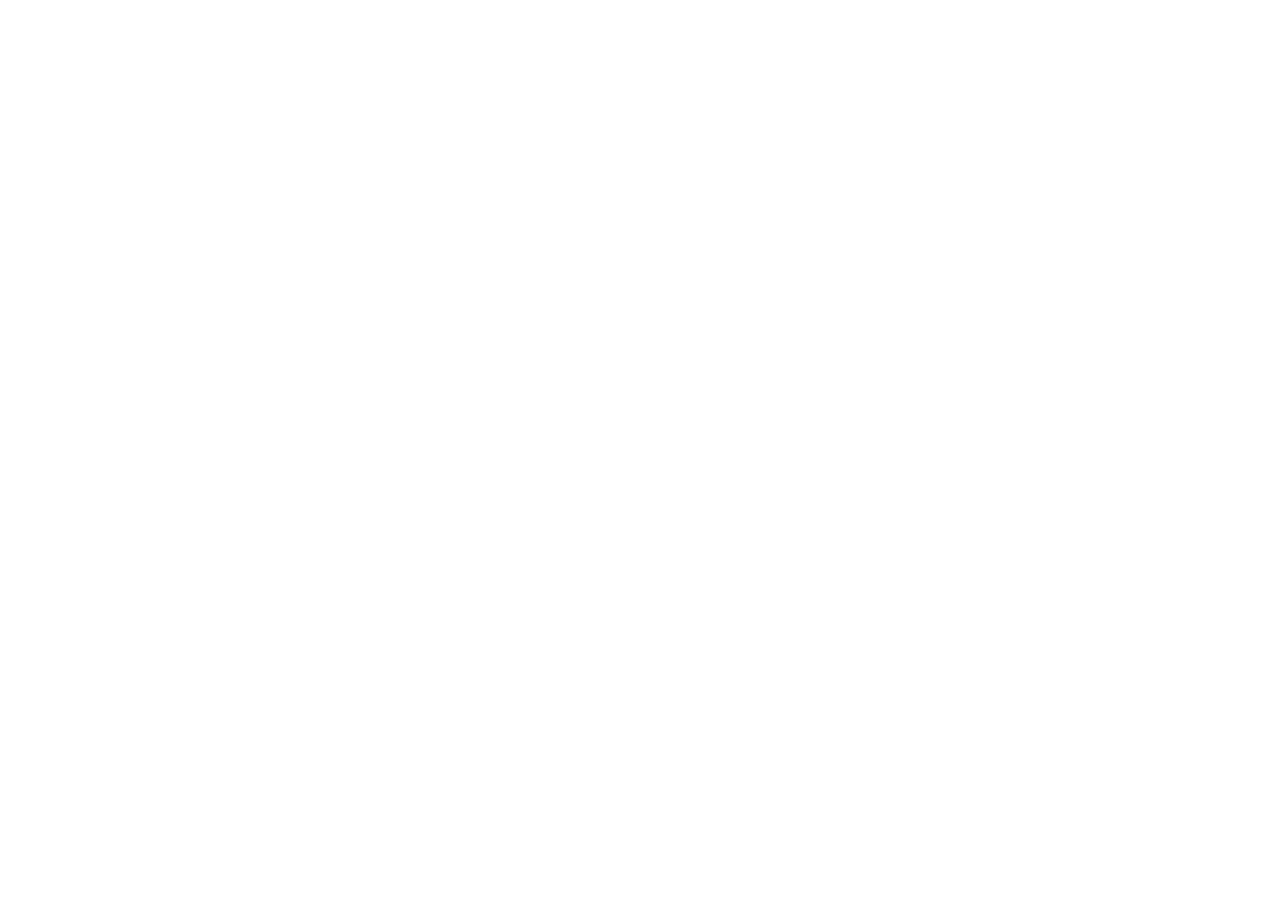
==== src/index.html @ adc2d9d3 "add initial HTML structure, CSS, and JavaScript files" ====
<!doctype html>
<html lang="en">
  <head>
    <meta charset="UTF-8" />
    <meta name="viewport" content="width=device-width, initial-scale=1.0" />
    <script src="js/app.js" defer></script>
    <link rel="stylesheet" href="css/style.css" />
    <title>RestaurantWebsite</title>
  </head>
  <body></body>
</html>
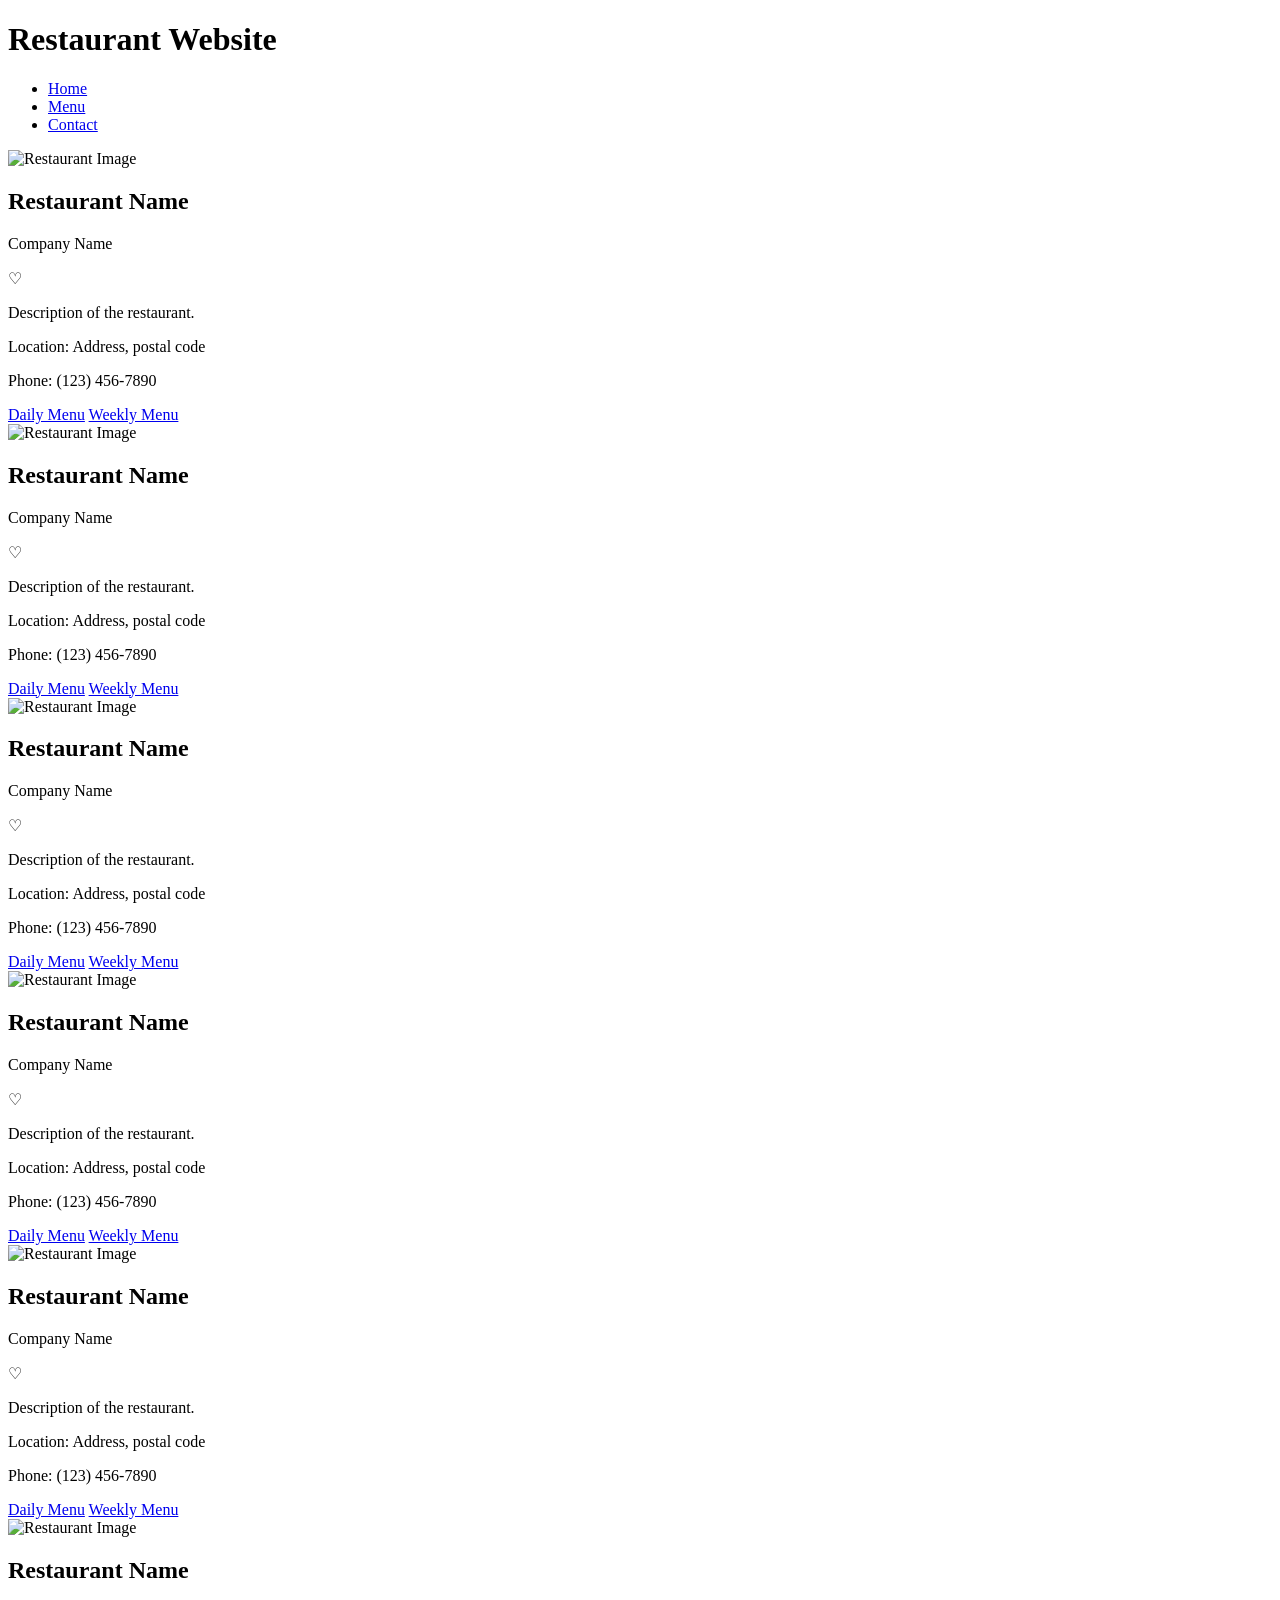
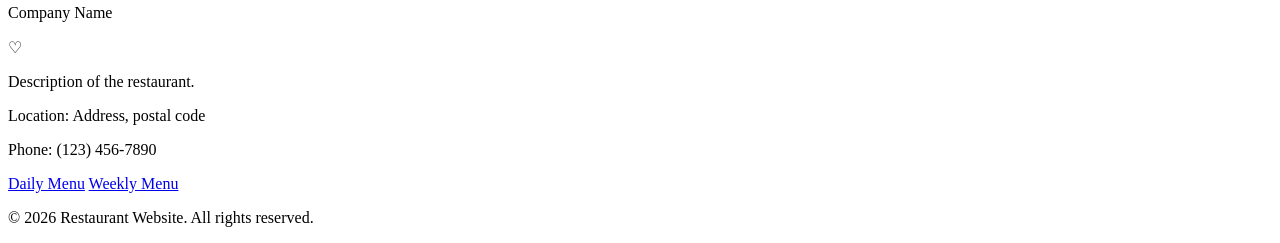
==== commit 8afb622b: "add mainContainer div to body for page structure" ====
--- a/src/index.html
+++ b/src/index.html
@@ -3,9 +3,12 @@
   <head>
     <meta charset="UTF-8" />
     <meta name="viewport" content="width=device-width, initial-scale=1.0" />
+    <script src="js/pages.js" defer></script>
     <script src="js/app.js" defer></script>
     <link rel="stylesheet" href="css/style.css" />
     <title>RestaurantWebsite</title>
   </head>
-  <body></body>
+  <body>
+    <div id="mainContainer"></div>
+  </body>
 </html>
